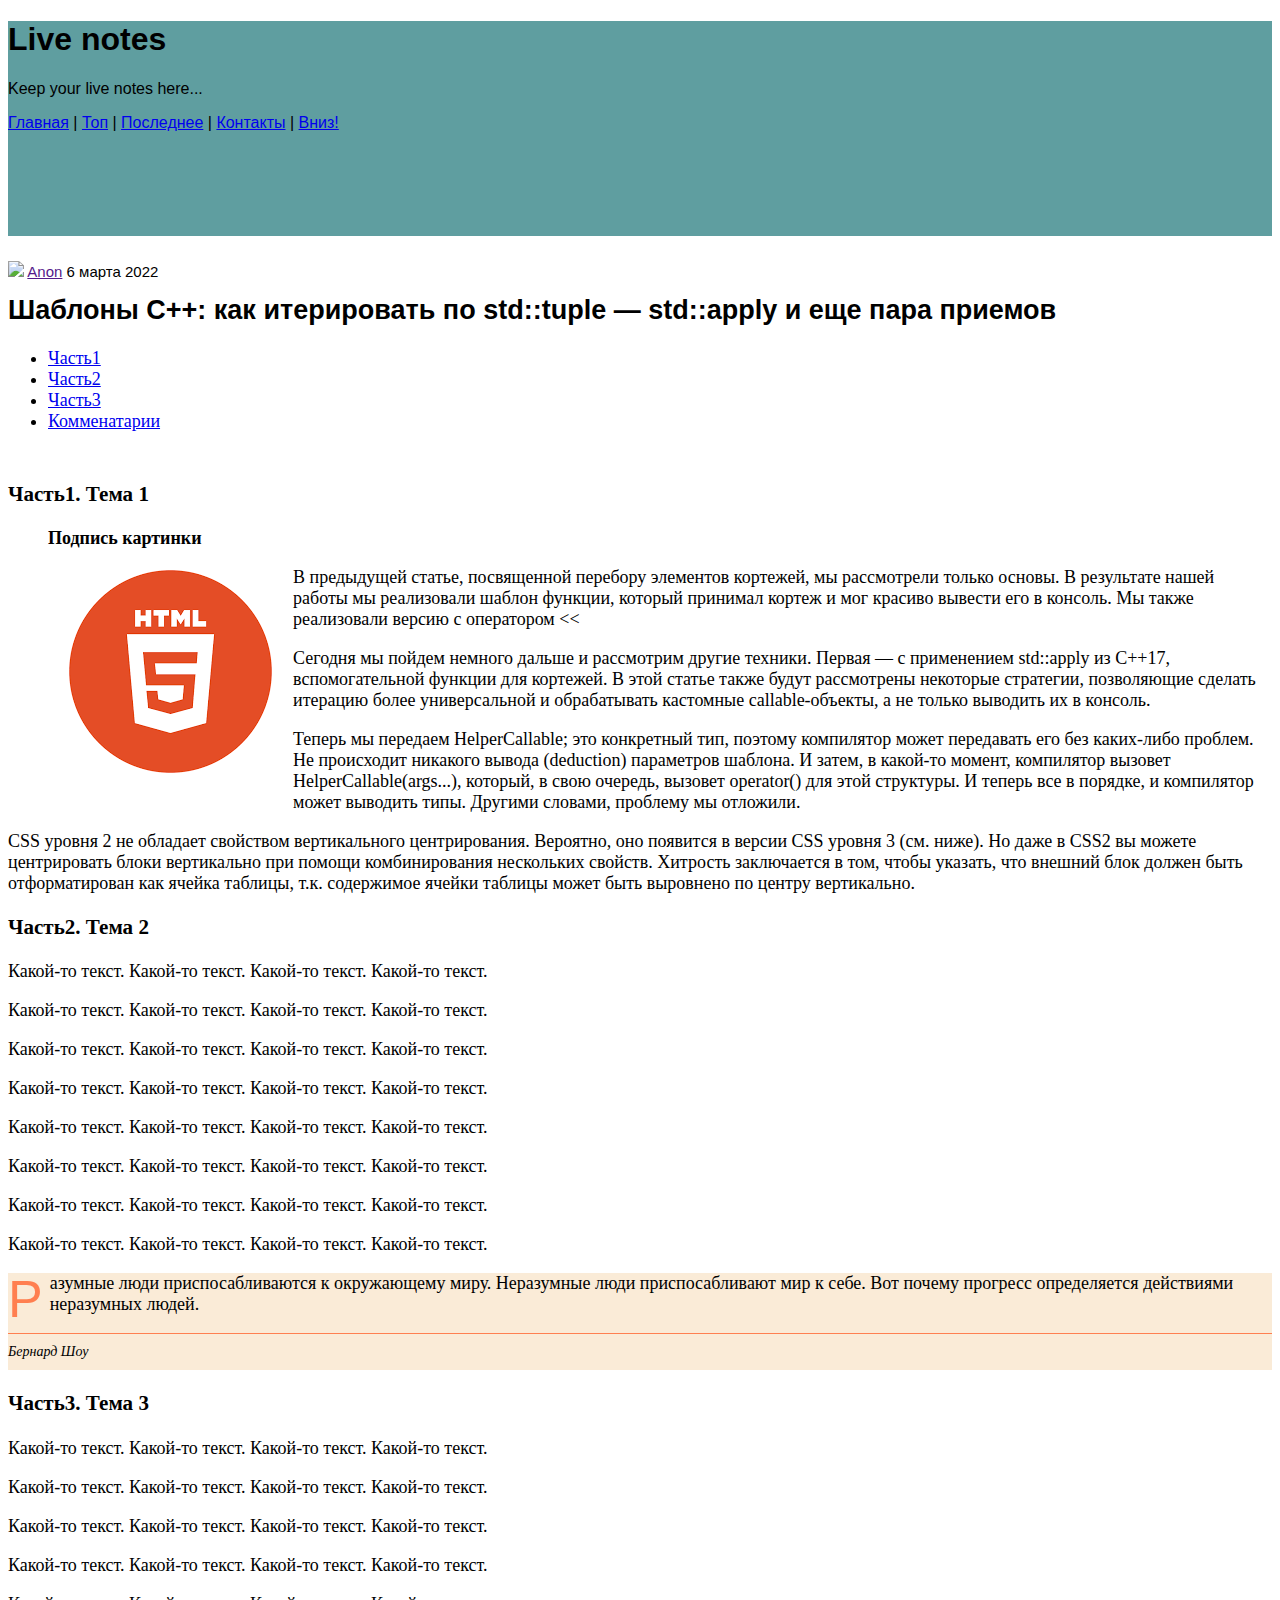
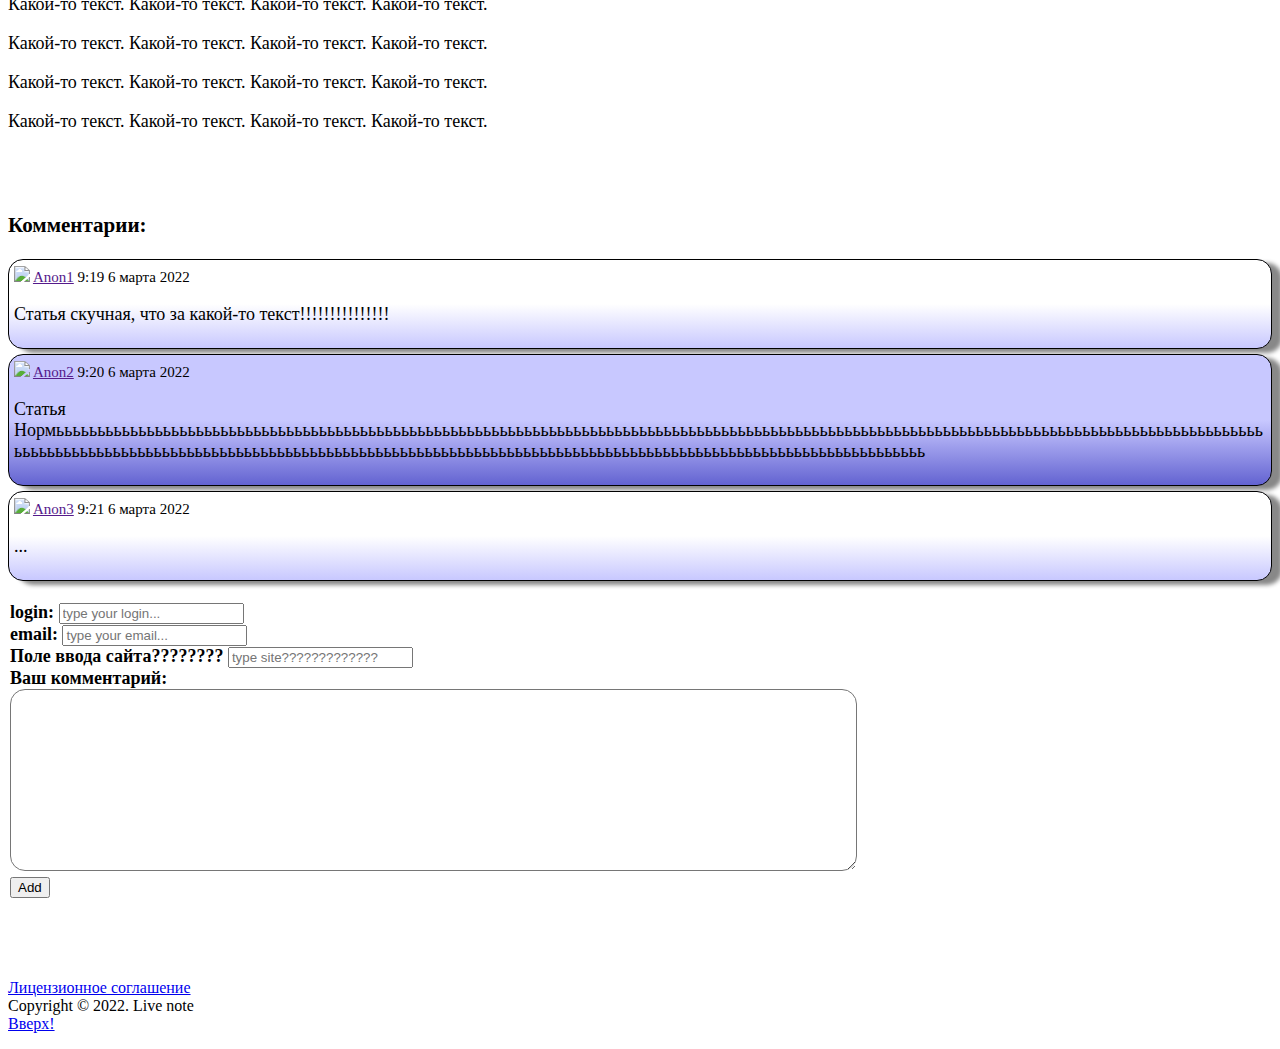
==== Lab2/index.html @ ddddf35e "version1" ====
<!DOCTYPE html>

<body>
    <head>
        <title>Live notes</title>
        <meta charset="utf-8">
        <link rel="stylesheet" type="text/css" href="style.css"/>
    </head>
    
    <header>
        <h1 id="head">Live notes</h1>
        <p>Keep your live notes here...</p>
        <nav>
            <a href="/">Главная</a> |
            <a href="/top">Топ</a> |
            <a href="/last">Последнее</a> |
            <a href="/contacts">Контакты</a> |
            <a href="#footer">Вниз!</a>
        </nav>
        <br><br><br>
    </header>

    <main>
        <article>
            <div class="content-header">
                <p class="autor">
                    <img src="https://habrastorage.org/r/w32/getpro/habr/avatars/aca/6bd/eda/aca6bdedadbb94ed140dcc0a11961e78.jpg">
                    <a href="">Anon</a>
                    <time datetime="2022-03-06">6 марта 2022</time>
                </p>
                <h2>Шаблоны C++: как итерировать по std::tuple — std::apply и еще пара приемов</h2>
            </div>
            
            <nav>
                <ul>
                    <li><a href="#part1">Часть1</a></li>
                    <li><a href="#part2">Часть2</a></li>
                    <li><a href="#part3">Часть3</a></li>
                    <li><a href="#comments">Комменатарии</a></li>
                </ul>
            </nav>

            <section id="part1">
                <h3>Часть1. Тема 1</h3>
                <figure>
                    <figcaption><b>Подпись картинки</b></figcaption>
                    <img src="picture.png" alt="HTML5" style="float: left;margin: 10px;">
                </figure>
                <p>
                    В предыдущей статье, посвященной перебору элементов кортежей, мы рассмотрели только основы. В результате нашей работы мы реализовали шаблон функции, который принимал кортеж и мог красиво вывести его в консоль. Мы также реализовали версию с оператором << 
                </p>
                
                <p>
                    Сегодня мы пойдем немного дальше и рассмотрим другие техники. Первая — с применением std::apply из C++17, вспомогательной функции для кортежей. В этой статье также будут рассмотрены некоторые стратегии, позволяющие сделать итерацию более универсальной и обрабатывать кастомные callable-объекты, а не только выводить их в консоль.
                </p>

                <p>
                    Теперь мы передаем HelperCallable; это конкретный тип, поэтому компилятор может передавать его без каких-либо проблем. Не происходит никакого вывода (deduction) параметров шаблона. И затем, в какой-то момент, компилятор вызовет HelperCallable(args...), который, в свою очередь, вызовет operator() для этой структуры. И теперь все в порядке, и компилятор может выводить типы. Другими словами, проблему мы отложили.
                </p>

                <p>
                    CSS уровня 2 не обладает свойством вертикального центрирования. Вероятно, оно появится в версии CSS уровня 3 (см. ниже). Но даже в CSS2 вы можете центрировать блоки вертикально при помощи комбинирования нескольких свойств. Хитрость заключается в том, чтобы указать, что внешний блок должен быть отформатирован как ячейка таблицы, т.к. содержимое ячейки таблицы может быть выровнено по центру вертикально.
                </p>
            </section>

            <section id="part2">
                <h3>Часть2. Тема 2</h3>
                <p>Какой-то текст. Какой-то текст. Какой-то текст. Какой-то текст. </p>
                <p>Какой-то текст. Какой-то текст. Какой-то текст. Какой-то текст. </p>
                <p>Какой-то текст. Какой-то текст. Какой-то текст. Какой-то текст. </p>
                <p>Какой-то текст. Какой-то текст. Какой-то текст. Какой-то текст. </p>
                <p>Какой-то текст. Какой-то текст. Какой-то текст. Какой-то текст. </p>
                <p>Какой-то текст. Какой-то текст. Какой-то текст. Какой-то текст. </p>
                <p>Какой-то текст. Какой-то текст. Какой-то текст. Какой-то текст. </p>
                <p>Какой-то текст. Какой-то текст. Какой-то текст. Какой-то текст. </p>
                
                <article class="quote">
                    <p class="quote-text">
                        <span class="quote-text-letter">Р</span>азумные люди приспосабливаются к
                        окружающему миру. Неразумные люди приспосабливают мир к себе. Вот почему
                        прогресс определяется действиями неразумных людей.
                    </p>
                    <p class="quote-author">Бернард Шоу</p>
                </article>
            </section>

            <section id="part3">
                <h3>Часть3. Тема 3</h3>
                <p>Какой-то текст. Какой-то текст. Какой-то текст. Какой-то текст. </p>
                <p>Какой-то текст. Какой-то текст. Какой-то текст. Какой-то текст. </p>
                <p>Какой-то текст. Какой-то текст. Какой-то текст. Какой-то текст. </p>
                <p>Какой-то текст. Какой-то текст. Какой-то текст. Какой-то текст. </p>
                <p>Какой-то текст. Какой-то текст. Какой-то текст. Какой-то текст. </p>
                <p>Какой-то текст. Какой-то текст. Какой-то текст. Какой-то текст. </p>
                <p>Какой-то текст. Какой-то текст. Какой-то текст. Какой-то текст. </p>
                <p>Какой-то текст. Какой-то текст. Какой-то текст. Какой-то текст. </p>
            </section>

            <section id="comments">
                <br><br>
                <h3>Комментарии:</h3>
                <article id="c1" class="comments">
                    <p class="autor">
                        <img src="https://habrastorage.org/r/w32/getpro/habr/avatars/aca/6bd/eda/aca6bdedadbb94ed140dcc0a11961e78.jpg">
                        <a href="">Anon1</a>
                        <time datetime="2022-03-06-09-19">9:19 6 марта 2022</time>
                    </p>
                    <p>Статья скучная, что за какой-то текст!!!!!!!!!!!!!!!</p>
                </article>
                <article id="c2" class="comments">
                    <p class="autor">
                        <img src="https://habrastorage.org/r/w32/getpro/habr/avatars/aca/6bd/eda/aca6bdedadbb94ed140dcc0a11961e78.jpg">
                        <a href="">Anon2</a>
                        <time datetime="2022-03-06-09-20">9:20 6 марта 2022</time>
                    </p>
                    <p>Статья Нормьььььььььььььььььььььььььььььььььььььььььььььььььььььььььььььььььььььььььььььььььььььььььььььььььььььььььььььььььььььььььььььььььььььььььььььььььььььььььььььььььььььььььььььььььььььььььььььььььььььььььььььььььььььььььььььььььььььььььььььььььььььььььььььььььь</p>
                </article>
                <article id="c3" class="comments">
                    <p class="autor">
                        <img src="https://habrastorage.org/r/w32/getpro/habr/avatars/aca/6bd/eda/aca6bdedadbb94ed140dcc0a11961e78.jpg">
                        <a href=""">Anon3</a>
                        <time datetime="2022-03-06-09-21">9:21 6 марта 2022</time>
                    </p>
                    <p>...</p>
                </article>
            </section>

            <form id="add-comment">
                <fieldset>
                    <label for="login"><b>login:</b></label>
                    <input type="text" placeholder="type your login..." name="login" required><br>
                    <label for="email"><b>email:</b></label>
                    <input type="text" placeholder="type your email..." name="email"><br>
                    <label for="??????"><b>Поле ввода сайта????????</b></label>
                    <input type="text" placeholder="type site?????????????" name="??????"><br>
                    <label for="comment"><b>Ваш комментарий:</b></label><br>
                    <textarea id="comment" name="comment" rows="10" cols="100" required></textarea><br>
                    <button>Add</button>
                </fieldset>
            </form>
        </article>
    </main>

    <footer>
        <div id="footer">
            <br><br><br>
            <p>
                <a href="/license">Лицензионное соглашение</a><br/>
                Copyright © 2022. Live note<br> 
                <a href="#head">Вверх!</a>
            </p>
        </div>
    </footer>
</body>
---- Lab2/style.css ----
@font-face {
    font-family: "Lexend Peta Regular";
    src: local("Lexend Peta Regular"),
      local("LexendPeta-Regular"),
      url("Lexend Peta-webfont.woff2") format("woff2"),
      url("Lexend Peta-webfont.woff") format("woff"),
      url("Lexend Peta-webfont.svg") format("svg");
  }

header {
    background-color:cadetblue;
    font-family: "Lexend Peta Regular", sans-serif;
    margin-bottom: 25px;
}

main {
    font-size: 18px;
}

.content-header {
    font-family: "Lexend Peta Regular", sans-serif;
}

.content-header h2 {
    margin-top: 0px;
}

nav {
    margin-bottom: 50px;
}

.quote {
    background-color: antiquewhite;
}

.quote-text-letter {
    float: left;
    margin-right: 7px;
    color: coral;
    font-family:'Segoe UI', Tahoma, Geneva, Verdana, sans-serif; 
    font-size: 52px;
    line-height: 52px;
}

.quote-author {
    margin-top: 10px;
    padding: 10px 0px;
    border-top: 1px solid coral;
    font-style: italic;
    font-size: 14px;
    font-weight: 300;
}

.comments {
    border: 1px solid black;
    border-radius: 15px;
    margin-top: 5px;
    padding: 5px;
    background-color:#c8c8ff;
    background-image: linear-gradient(to top, #c8c8ff, white 50%);
    background-image: -o-linear-gradient(to top, #c8c8ff, white 50%);
    background-image: -moz-linear-gradient(to top, #c8c8ff, white 50%);
    background-image: -webkit-linear-gradient(to top, #c8c8ff, white 50%);
    box-shadow: 10px 4px 4px #888;
    -webkit-transition: all 0.5s ease; 
    transition: all 0.5s ease;
    word-wrap: break-word;
}

.comments:nth-of-type(even) {
    background-image: linear-gradient(to top, #6363d1, #c8c8ff 50%);
    background-image: -o-linear-gradient(to top, #6363d1, #c8c8ff 50%);
    background-image: -moz-linear-gradient(to top, #6363d1, #c8c8ff 50%);
    background-image: -webkit-linear-gradient(to top, #6363d1, #c8c8ff 50%);
}

.comments:hover {
    -webkit-text-shadow: 2px 2px 2px #000;
    text-shadow: 2px 2px 2px #000;
    transform: translate(-2px, -2px);
    -webkit-box-shadow: 12px 6px #888;
    box-shadow: 12px 6px 4px #888;
}

.autor {
    font-size: 15px;
    margin-top: 1px;
}

fieldset {
    border: 0px;
    margin-top: 15px;
    padding-left: 0px;
}

#add-comment textarea {
    border-radius: 15px;
    padding: 15px;
}
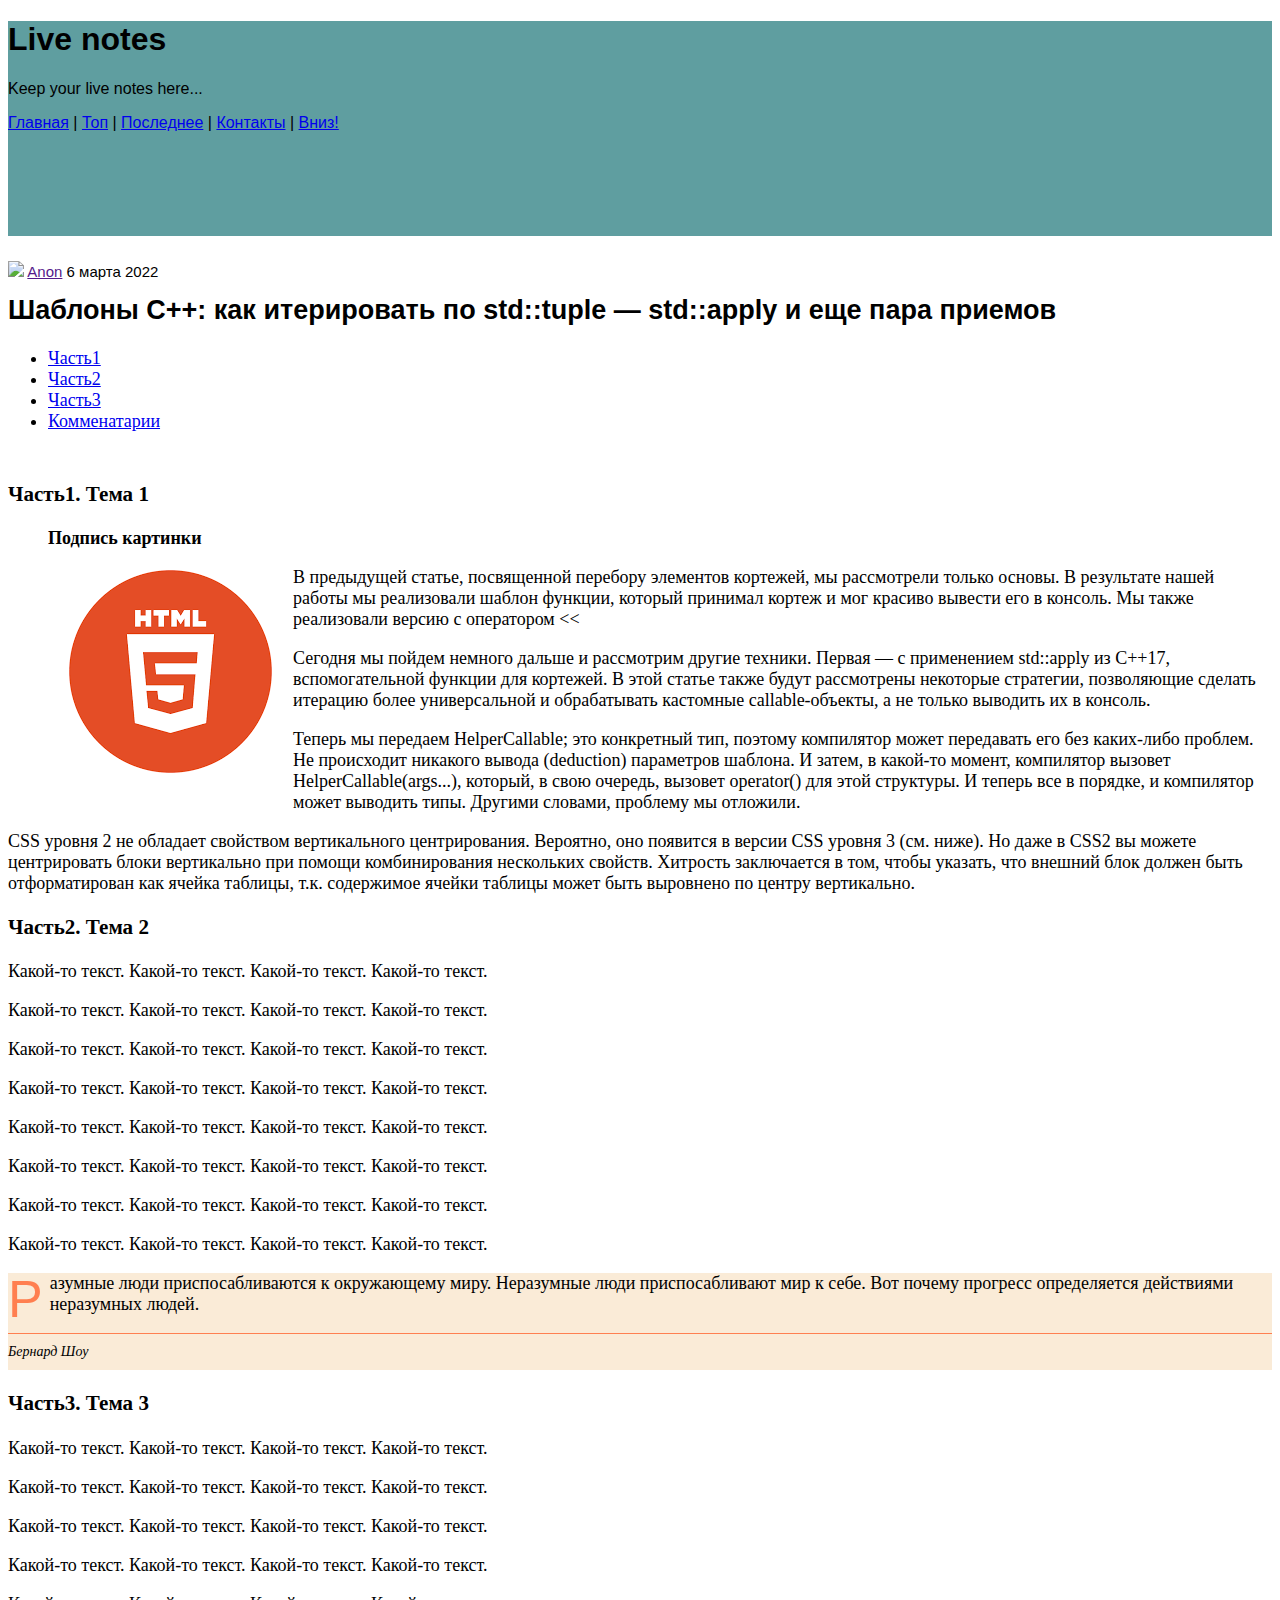
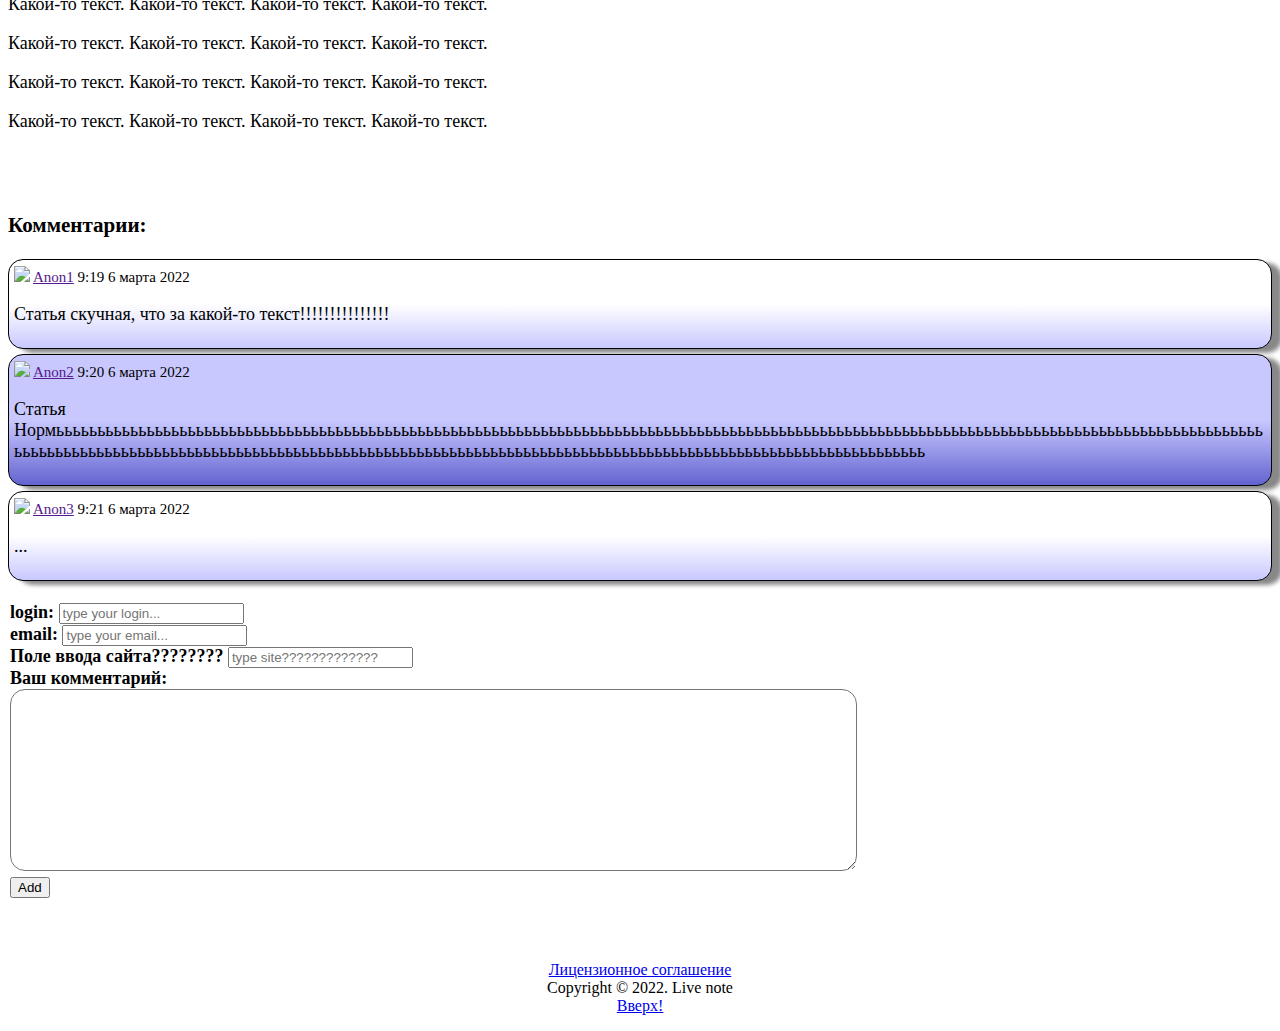
==== commit 1d0e7048: "get center text-align for license" ====
--- a/Lab2/index.html
+++ b/Lab2/index.html
@@ -143,7 +143,7 @@
 
     <footer>
         <div id="footer">
-            <br><br><br>
+            <br><br>
             <p>
                 <a href="/license">Лицензионное соглашение</a><br/>
                 Copyright © 2022. Live note<br> 
--- a/Lab2/style.css
+++ b/Lab2/style.css
@@ -98,4 +98,8 @@
     padding: 15px;
 }
 
+footer {
+    text-align: center;
+}
 
+
